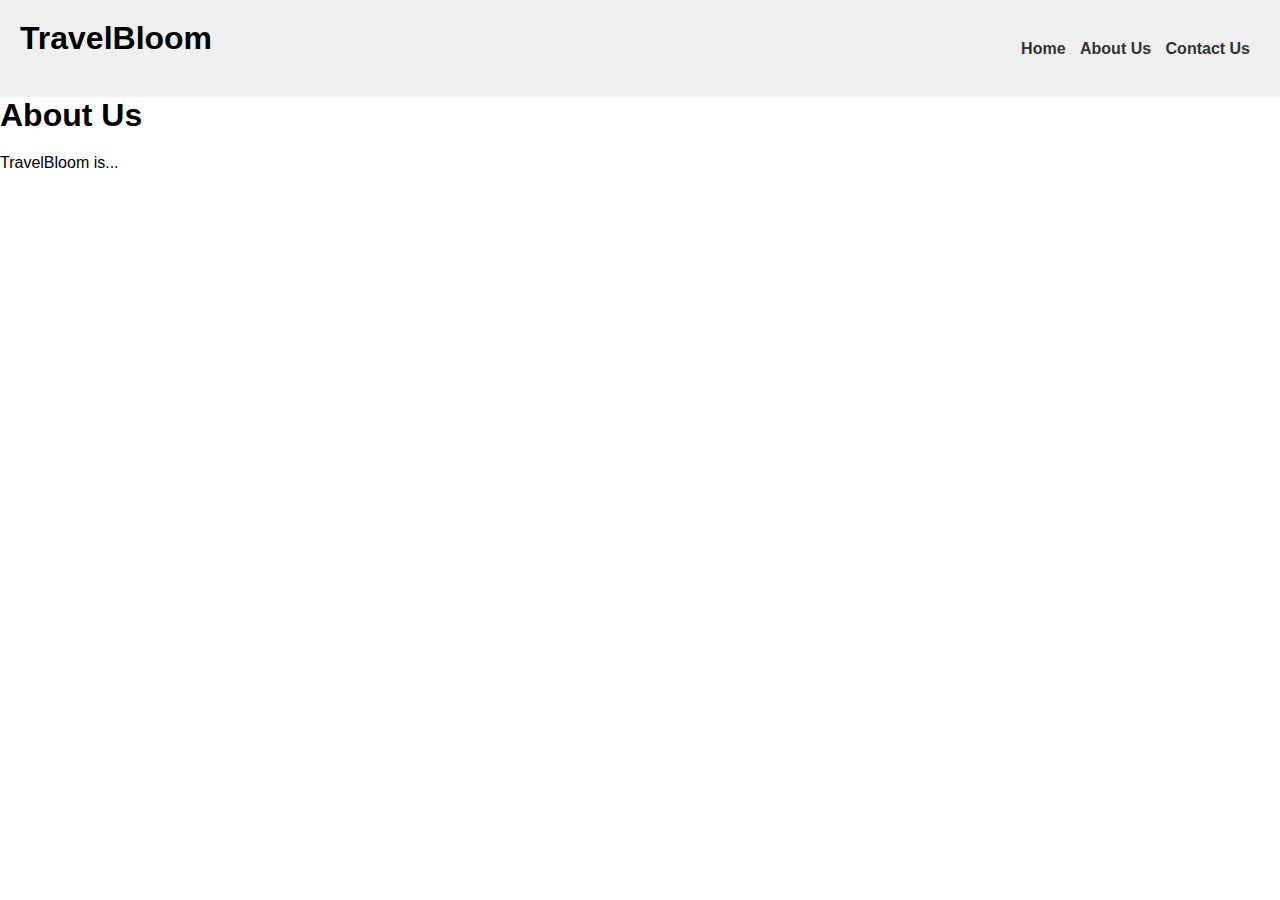
==== about.html @ b7b87dd3 "First commit" ====
<!DOCTYPE html>
<html lang="en">
    <head>
        <meta charset="UTF-8">
        <meta name="viewport" content="width=device-width, initial-scale=1.0">
        <title>Contact Us</title>
        <link rel="stylesheet" href="./index.css">
    </head>
    <body>
        <nav>
            <h1>TravelBloom</h1>
            <ul>
                <li><a href="./index.html" id="home">Home </a></li>
                <li><a href="./about.html" id="about">About Us </a></li>                
                <li><a href="./contact.html" id="contact">Contact Us </a></li>
            </ul>
        </nav>
        <h1>About Us</h1>
        <p>
            TravelBloom is...
        </p>

    </body>
</html>
---- index.css ----
/* Basic CSS for the navigation bar */

* {
    margin: 0;
    padding: 0;
    box-sizing: border-box;
}
nav {
    background-color: #f0f0f0;
    padding: 20px;
    display: flex;
    align-items: center;
    justify-content: space-between;
}

nav ul {
    list-style-type: none;
    /* padding: 0; */
}

nav ul li {
    display: inline;
    margin-right: 10px;
}

nav a {
    text-decoration: none;
    color: #333;
    font-weight: bold;
}

/* Basic CSS for the form elements */
body {
    font-family: Arial, sans-serif;
    /* margin: 20px; */
}

h1 {
    margin-bottom: 20px;
}

div {
    margin-bottom: 10px;
}

label {
    display: inline-block;
    width: 100px;
}

input[type="text"],
input[type="number"],
select {
    width: 200px;
    padding: 5px;
}

button {
    padding: 7px 15px;
    background-color: #4caf50;
    color: white;
    border: none;
    cursor: pointer;
}

button:hover {
    background-color: #45a049;
}

/* Basic CSS for the report section */
h2 {
    margin-top: 30px;
}

#report,
#result {
    padding: 10px;
    max-width: 400px;
    word-wrap: break-word;
}
#result {
    height: 400px;
    width: 500px;
    display: flex;
    align-items: center;
    justify-content: space-around;
    flex-direction: column;
}
#result img {
    width: 200px;
    height: 100px;
}
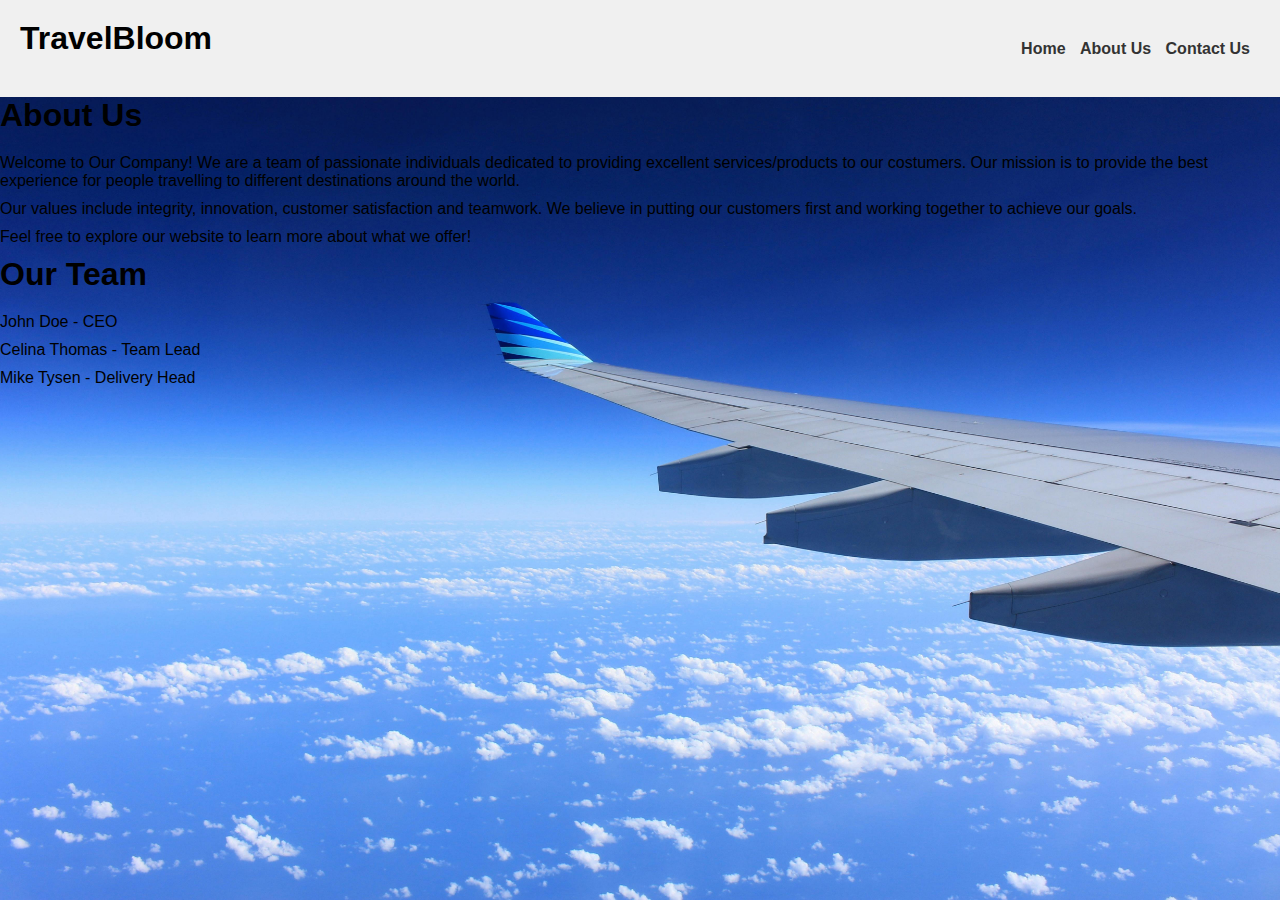
==== commit b85d4d4e: "Homepage, basic navigation, images" ====
--- a/about.html
+++ b/about.html
@@ -15,10 +15,31 @@
                 <li><a href="./contact.html" id="contact">Contact Us </a></li>
             </ul>
         </nav>
-        <h1>About Us</h1>
-        <p>
-            TravelBloom is...
-        </p>
-
+                    
+        <div>
+            <div>
+                <h1>About Us</h1>
+                <div>
+                    Welcome to Our Company! We are a team of passionate individuals 
+                    dedicated to providing excellent services/products to our costumers. 
+                    Our mission is to provide the best experience for people travelling 
+                    to different destinations around the world.
+                </div>
+                <div>
+                    Our values include integrity, innovation, customer satisfaction 
+                    and teamwork. We believe in putting our customers first and 
+                    working together to achieve our goals.
+                </div>
+                <div>
+                    Feel free to explore our website to learn more about what we offer!
+                </div>
+            </div>
+            <div>
+                <h1>Our Team</h1>
+                <div>John Doe - CEO</div>
+                <div>Celina Thomas - Team Lead</div>
+                <div>Mike Tysen - Delivery Head</div>
+            </div>
+        </div>
     </body>
 </html>
--- a/index.css
+++ b/index.css
@@ -32,6 +32,11 @@
 /* Basic CSS for the form elements */
 body {
     font-family: Arial, sans-serif;
+    background-image: url('./assets/images/airplane-in-sky.jpg');
+    background-size: cover;
+    background-position: center;
+    background-repeat: no-repeat;
+    background-attachment: fixed;
     /* margin: 20px; */
 }
 
@@ -48,8 +53,8 @@
     width: 100px;
 }
 
-input[type="text"],
-input[type="number"],
+input[type='text'],
+input[type='number'],
 select {
     width: 200px;
     padding: 5px;
@@ -89,4 +94,28 @@
 #result img {
     width: 200px;
     height: 100px;
-}+}
+
+#contactForm {
+    max-width: 400px;
+    margin: 0 auto;
+}
+
+#contactForm input,
+#contactForm textarea {
+    width: 100%;
+    margin-bottom: 15px;
+    padding: 8px;
+}
+
+#contactForm button {
+    padding: 10px 20px;
+    background-color: #4caf50;
+    color: white;
+    border: none;
+    cursor: pointer;
+}
+
+#contactForm button:hover {
+    background-color: #4caf50;
+}
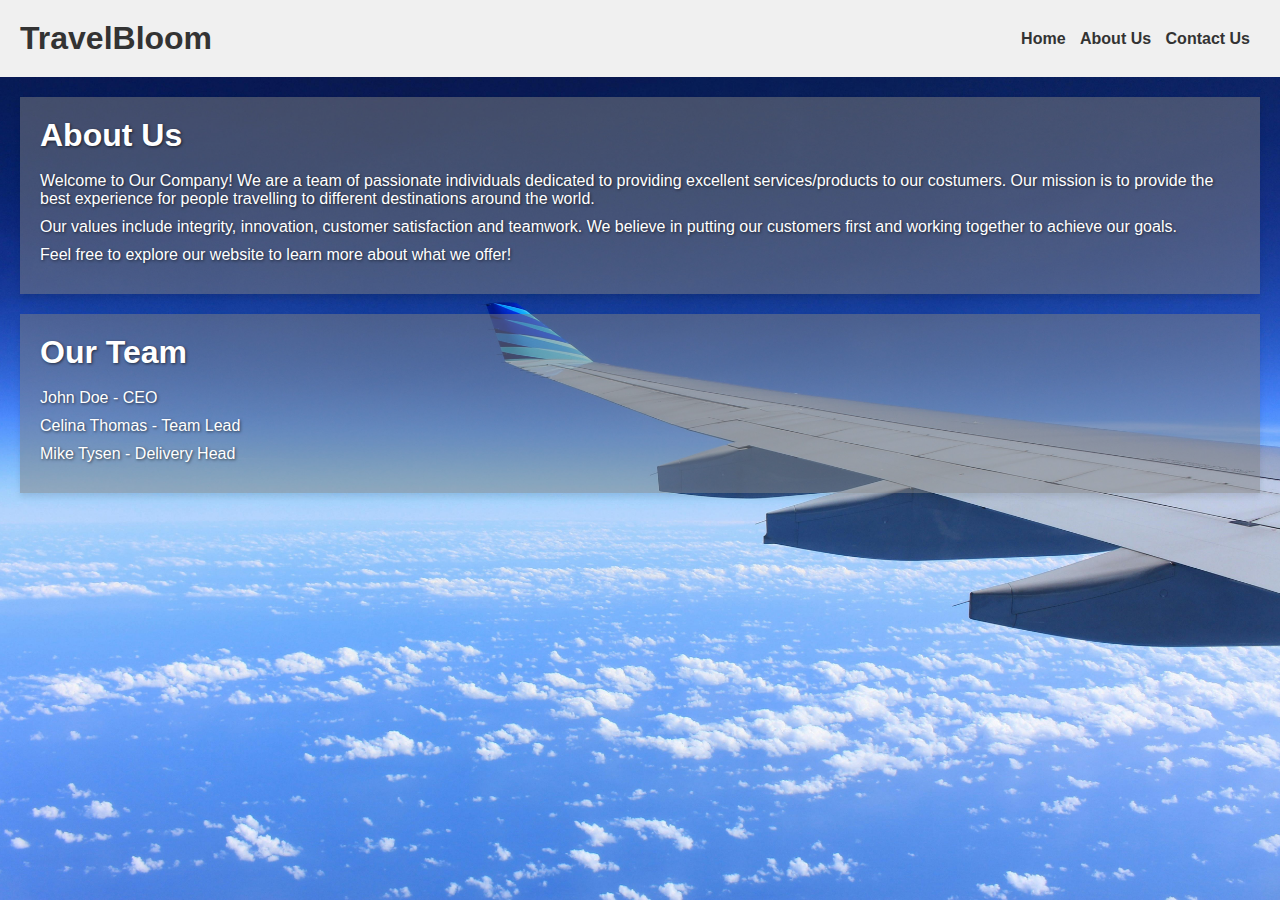
==== commit 9e7bd9e7: "Made semi-transparent tiles" ====
--- a/about.html
+++ b/about.html
@@ -8,7 +8,7 @@
     </head>
     <body>
         <nav>
-            <h1>TravelBloom</h1>
+            <h1><a href="./index.html">TravelBloom</a></h1>
             <ul>
                 <li><a href="./index.html" id="home">Home </a></li>
                 <li><a href="./about.html" id="about">About Us </a></li>                
@@ -17,28 +17,32 @@
         </nav>
                     
         <div>
-            <div>
-                <h1>About Us</h1>
-                <div>
-                    Welcome to Our Company! We are a team of passionate individuals 
-                    dedicated to providing excellent services/products to our costumers. 
-                    Our mission is to provide the best experience for people travelling 
-                    to different destinations around the world.
-                </div>
-                <div>
-                    Our values include integrity, innovation, customer satisfaction 
-                    and teamwork. We believe in putting our customers first and 
-                    working together to achieve our goals.
-                </div>
-                <div>
-                    Feel free to explore our website to learn more about what we offer!
-                </div>
+            <div class="info-tile">
+                <span class="info-text">
+                <h1>About Us</h1><br>
+                    <div>
+                        Welcome to Our Company! We are a team of passionate individuals 
+                        dedicated to providing excellent services/products to our costumers. 
+                        Our mission is to provide the best experience for people travelling 
+                        to different destinations around the world.
+                    </div>
+                    <div>
+                        Our values include integrity, innovation, customer satisfaction 
+                        and teamwork. We believe in putting our customers first and 
+                        working together to achieve our goals.
+                    </div>
+                    <div>
+                        Feel free to explore our website to learn more about what we offer!
+                    </div>
+                </span>
             </div>
-            <div>
-                <h1>Our Team</h1>
-                <div>John Doe - CEO</div>
-                <div>Celina Thomas - Team Lead</div>
-                <div>Mike Tysen - Delivery Head</div>
+            <div class="info-tile">
+                <span class="info-text">
+                    <h1>Our Team</h1><br>
+                    <div>John Doe - CEO</div>
+                    <div>Celina Thomas - Team Lead</div>
+                    <div>Mike Tysen - Delivery Head</div>
+                </span>
             </div>
         </div>
     </body>
--- a/index.css
+++ b/index.css
@@ -6,7 +6,7 @@
     box-sizing: border-box;
 }
 nav {
-    background-color: #f0f0f0;
+    background-color: #F0F0F0;
     padding: 20px;
     display: flex;
     align-items: center;
@@ -40,10 +40,6 @@
     /* margin: 20px; */
 }
 
-h1 {
-    margin-bottom: 20px;
-}
-
 div {
     margin-bottom: 10px;
 }
@@ -62,19 +58,42 @@
 
 button {
     padding: 7px 15px;
-    background-color: #4caf50;
+    background-color: #08246F;
     color: white;
     border: none;
     cursor: pointer;
 }
 
 button:hover {
-    background-color: #45a049;
+    background-color: #1D3B8D;
 }
 
 /* Basic CSS for the report section */
 h2 {
     margin-top: 30px;
+}
+
+.home-left {
+    position: fixed;
+    width: 50%;
+    height: 100%;
+    padding: 20px;
+    font-size: xx-large;
+    background-color: rgba(128, 128, 128, 0.5);
+    text-shadow: 1px 1px 3px rgba(0, 0, 0, 0.6);
+}
+
+.info-tile {
+    margin: 20px;
+    padding: 20px;
+    background-color: rgba(128, 128, 128, 0.5);
+    box-shadow: 0 4px 6px rgba(0, 0, 0, 0.1);
+}
+
+.info-text {
+    color: #FFFFFF;
+    opacity: 100%;
+    text-shadow: 1px 1px 3px rgba(0, 0, 0, 0.6);
 }
 
 #report,
@@ -96,26 +115,9 @@
     height: 100px;
 }
 
-#contactForm {
-    max-width: 400px;
-    margin: 0 auto;
-}
-
 #contactForm input,
 #contactForm textarea {
     width: 100%;
     margin-bottom: 15px;
     padding: 8px;
 }
-
-#contactForm button {
-    padding: 10px 20px;
-    background-color: #4caf50;
-    color: white;
-    border: none;
-    cursor: pointer;
-}
-
-#contactForm button:hover {
-    background-color: #4caf50;
-}
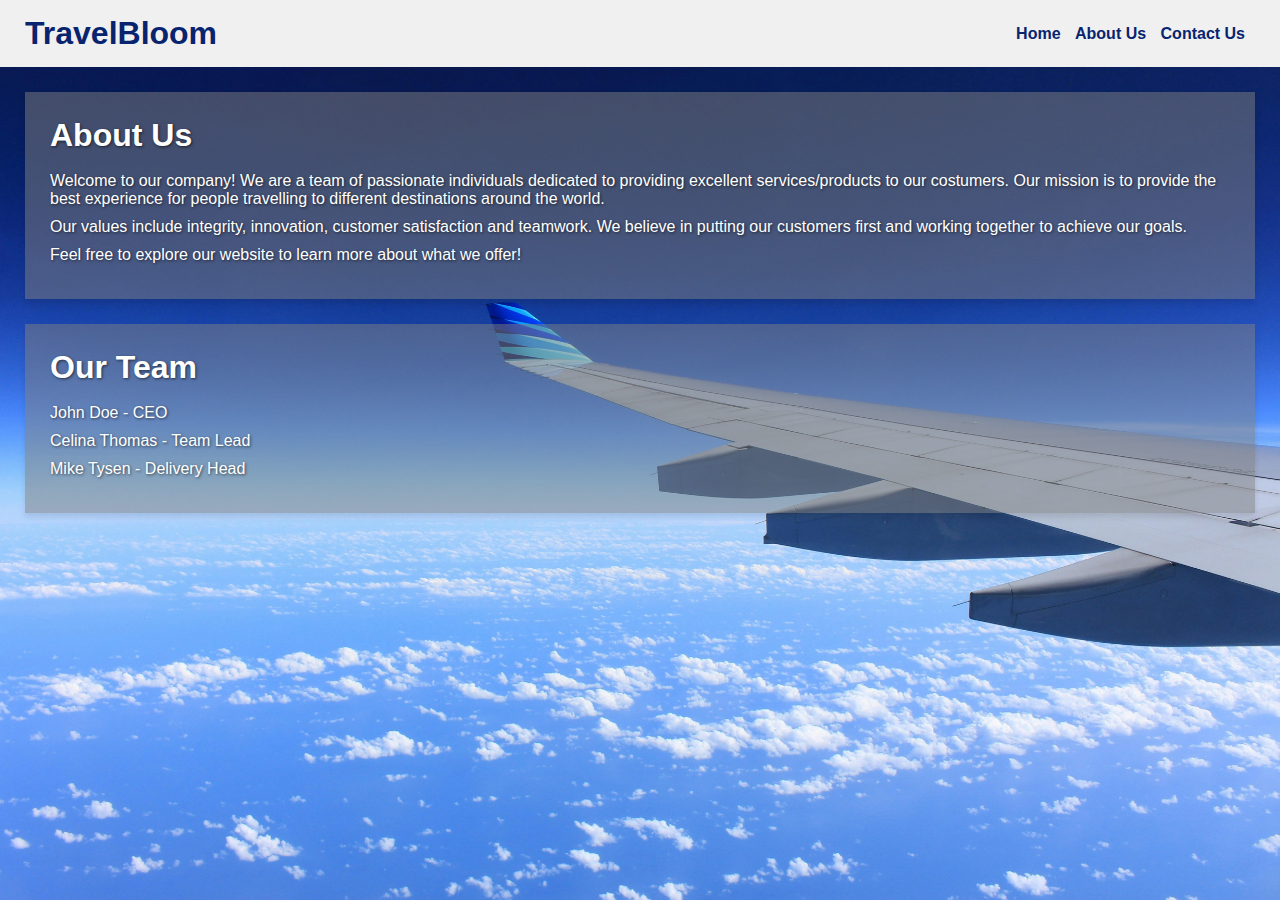
==== commit 95acc7f8: "Contact Us form submit" ====
--- a/about.html
+++ b/about.html
@@ -21,7 +21,7 @@
                 <span class="info-text">
                 <h1>About Us</h1><br>
                     <div>
-                        Welcome to Our Company! We are a team of passionate individuals 
+                        Welcome to our company! We are a team of passionate individuals 
                         dedicated to providing excellent services/products to our costumers. 
                         Our mission is to provide the best experience for people travelling 
                         to different destinations around the world.
--- a/index.css
+++ b/index.css
@@ -1,5 +1,3 @@
-/* Basic CSS for the navigation bar */
-
 * {
     margin: 0;
     padding: 0;
@@ -7,7 +5,7 @@
 }
 nav {
     background-color: #F0F0F0;
-    padding: 20px;
+    padding: 15px 25px;
     display: flex;
     align-items: center;
     justify-content: space-between;
@@ -15,7 +13,6 @@
 
 nav ul {
     list-style-type: none;
-    /* padding: 0; */
 }
 
 nav ul li {
@@ -25,28 +22,22 @@
 
 nav a {
     text-decoration: none;
-    color: #333;
+    color: #08246F;
     font-weight: bold;
 }
 
-/* Basic CSS for the form elements */
 body {
+    height: 100vh;
     font-family: Arial, sans-serif;
     background-image: url('./assets/images/airplane-in-sky.jpg');
     background-size: cover;
     background-position: center;
     background-repeat: no-repeat;
     background-attachment: fixed;
-    /* margin: 20px; */
 }
 
 div {
     margin-bottom: 10px;
-}
-
-label {
-    display: inline-block;
-    width: 100px;
 }
 
 input[type='text'],
@@ -68,24 +59,28 @@
     background-color: #1D3B8D;
 }
 
-/* Basic CSS for the report section */
-h2 {
-    margin-top: 30px;
+.home-container {
+    display: flex;
+    height: 100vh;
 }
 
-.home-left {
-    position: fixed;
-    width: 50%;
+.home-description {
+    flex: 1;
     height: 100%;
-    padding: 20px;
+    padding: 25px;
     font-size: xx-large;
     background-color: rgba(128, 128, 128, 0.5);
     text-shadow: 1px 1px 3px rgba(0, 0, 0, 0.6);
 }
 
+.search-results {
+    flex: 1;
+    height: 100%;
+}
+
 .info-tile {
-    margin: 20px;
-    padding: 20px;
+    margin: 25px;
+    padding: 25px;
     background-color: rgba(128, 128, 128, 0.5);
     box-shadow: 0 4px 6px rgba(0, 0, 0, 0.1);
 }
@@ -115,8 +110,8 @@
     height: 100px;
 }
 
-#contactForm input,
-#contactForm textarea {
+#contact-form input,
+#contact-form textarea {
     width: 100%;
     margin-bottom: 15px;
     padding: 8px;
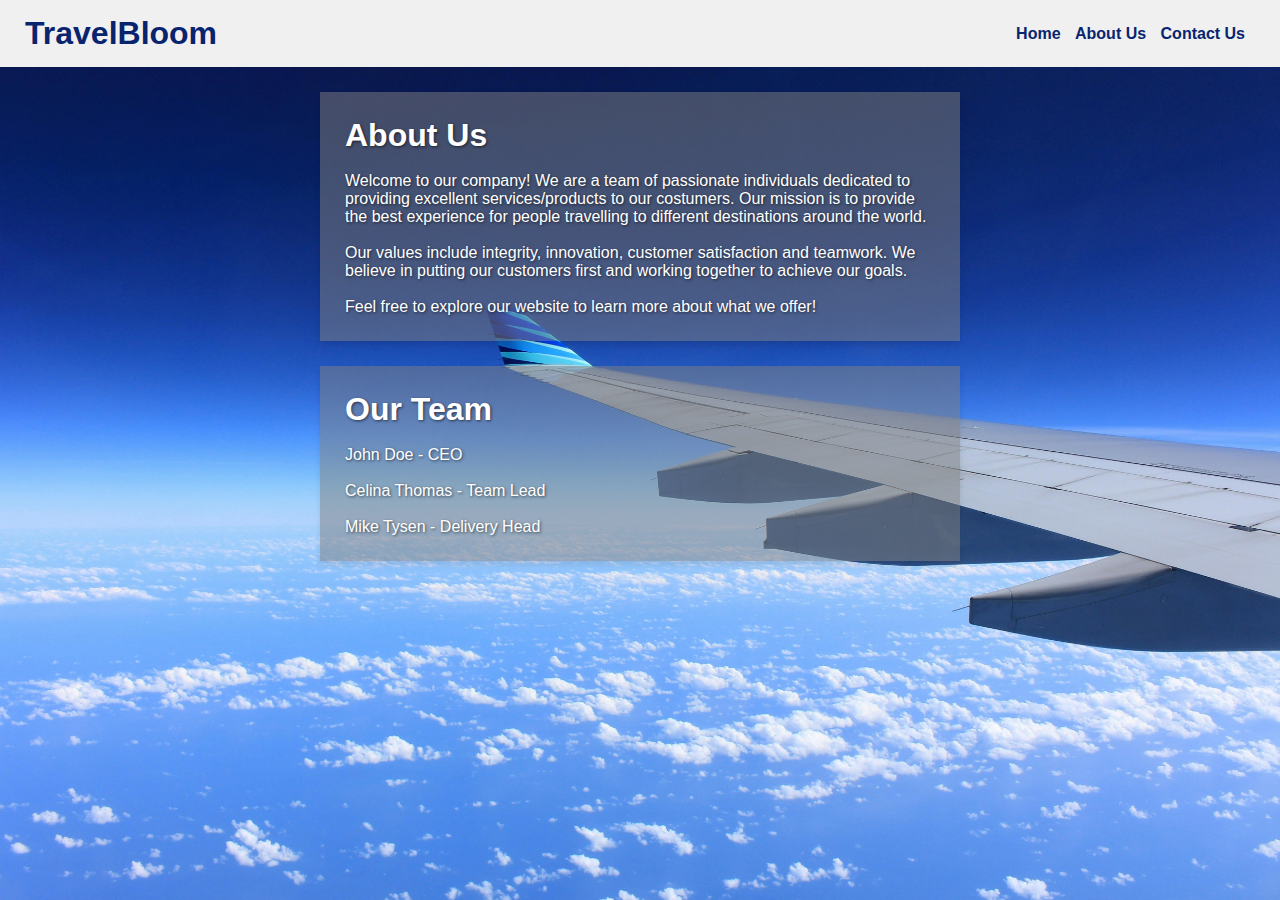
==== commit ab807f4a: "Changed tile layout" ====
--- a/about.html
+++ b/about.html
@@ -16,32 +16,26 @@
             </ul>
         </nav>
                     
-        <div>
+        <div class="info-container">
             <div class="info-tile">
                 <span class="info-text">
                 <h1>About Us</h1><br>
-                    <div>
-                        Welcome to our company! We are a team of passionate individuals 
-                        dedicated to providing excellent services/products to our costumers. 
-                        Our mission is to provide the best experience for people travelling 
-                        to different destinations around the world.
-                    </div>
-                    <div>
-                        Our values include integrity, innovation, customer satisfaction 
-                        and teamwork. We believe in putting our customers first and 
-                        working together to achieve our goals.
-                    </div>
-                    <div>
-                        Feel free to explore our website to learn more about what we offer!
-                    </div>
+                    Welcome to our company! We are a team of passionate individuals 
+                    dedicated to providing excellent services/products to our costumers. 
+                    Our mission is to provide the best experience for people travelling 
+                    to different destinations around the world.<br><br>      
+                    Our values include integrity, innovation, customer satisfaction 
+                    and teamwork. We believe in putting our customers first and 
+                    working together to achieve our goals.<br><br>
+                    Feel free to explore our website to learn more about what we offer!
                 </span>
             </div>
             <div class="info-tile">
                 <span class="info-text">
                     <h1>Our Team</h1><br>
-                    <div>John Doe - CEO</div>
-                    <div>Celina Thomas - Team Lead</div>
-                    <div>Mike Tysen - Delivery Head</div>
+                    John Doe - CEO<br><br>
+                    Celina Thomas - Team Lead<br><br>
+                    Mike Tysen - Delivery Head
                 </span>
             </div>
         </div>
--- a/index.css
+++ b/index.css
@@ -3,6 +3,7 @@
     padding: 0;
     box-sizing: border-box;
 }
+
 nav {
     background-color: #F0F0F0;
     padding: 15px 25px;
@@ -27,17 +28,12 @@
 }
 
 body {
-    height: 100vh;
     font-family: Arial, sans-serif;
     background-image: url('./assets/images/airplane-in-sky.jpg');
     background-size: cover;
-    background-position: center;
+    background-position: center 5px;
     background-repeat: no-repeat;
     background-attachment: fixed;
-}
-
-div {
-    margin-bottom: 10px;
 }
 
 input[type='text'],
@@ -50,9 +46,10 @@
 button {
     padding: 7px 15px;
     background-color: #08246F;
-    color: white;
+    color: #FFFFFF;
     border: none;
     cursor: pointer;
+    max-width: 72px;
 }
 
 button:hover {
@@ -61,25 +58,57 @@
 
 .home-container {
     display: flex;
-    height: 100vh;
 }
 
 .home-description {
-    flex: 1;
+    flex: 0 0 42%;
     height: 100%;
     padding: 25px;
     font-size: xx-large;
-    background-color: rgba(128, 128, 128, 0.5);
     text-shadow: 1px 1px 3px rgba(0, 0, 0, 0.6);
 }
 
 .search-results {
     flex: 1;
-    height: 100%;
+}
+
+.search-result-tile {
+    display: flex;
+    align-items: center;
+    margin: 25px;
+    padding: 25px;
+    background-color: rgba(128, 128, 128, 0.5);
+    box-shadow: 0 4px 6px rgba(0, 0, 0, 0.1);
+    margin-top: 25px;
+    padding: 25px;
+}
+
+.search-result-tile img {
+    width: 40%;
+    height: auto;
+    aspect-ratio: 4 / 3;
+    object-fit: cover;
+    object-position: center;
+}
+
+.search-result-text {
+    color:#FFFFFF;
+    width: 60%;
+    display: flex;
+    flex-direction: column;
+    padding-left: 25px;
+}
+
+.info-container {
+    display: flex;
+    flex-direction: column;
+    align-items: center;
 }
 
 .info-tile {
-    margin: 25px;
+    width: 50%;
+    height: fit-content;
+    margin-top: 25px;
     padding: 25px;
     background-color: rgba(128, 128, 128, 0.5);
     box-shadow: 0 4px 6px rgba(0, 0, 0, 0.1);
@@ -91,27 +120,8 @@
     text-shadow: 1px 1px 3px rgba(0, 0, 0, 0.6);
 }
 
-#report,
-#result {
-    padding: 10px;
-    max-width: 400px;
-    word-wrap: break-word;
-}
-#result {
-    height: 400px;
-    width: 500px;
-    display: flex;
-    align-items: center;
-    justify-content: space-around;
-    flex-direction: column;
-}
-#result img {
-    width: 200px;
-    height: 100px;
-}
-
-#contact-form input,
-#contact-form textarea {
+.contact-form input,
+.contact-form textarea {
     width: 100%;
     margin-bottom: 15px;
     padding: 8px;
